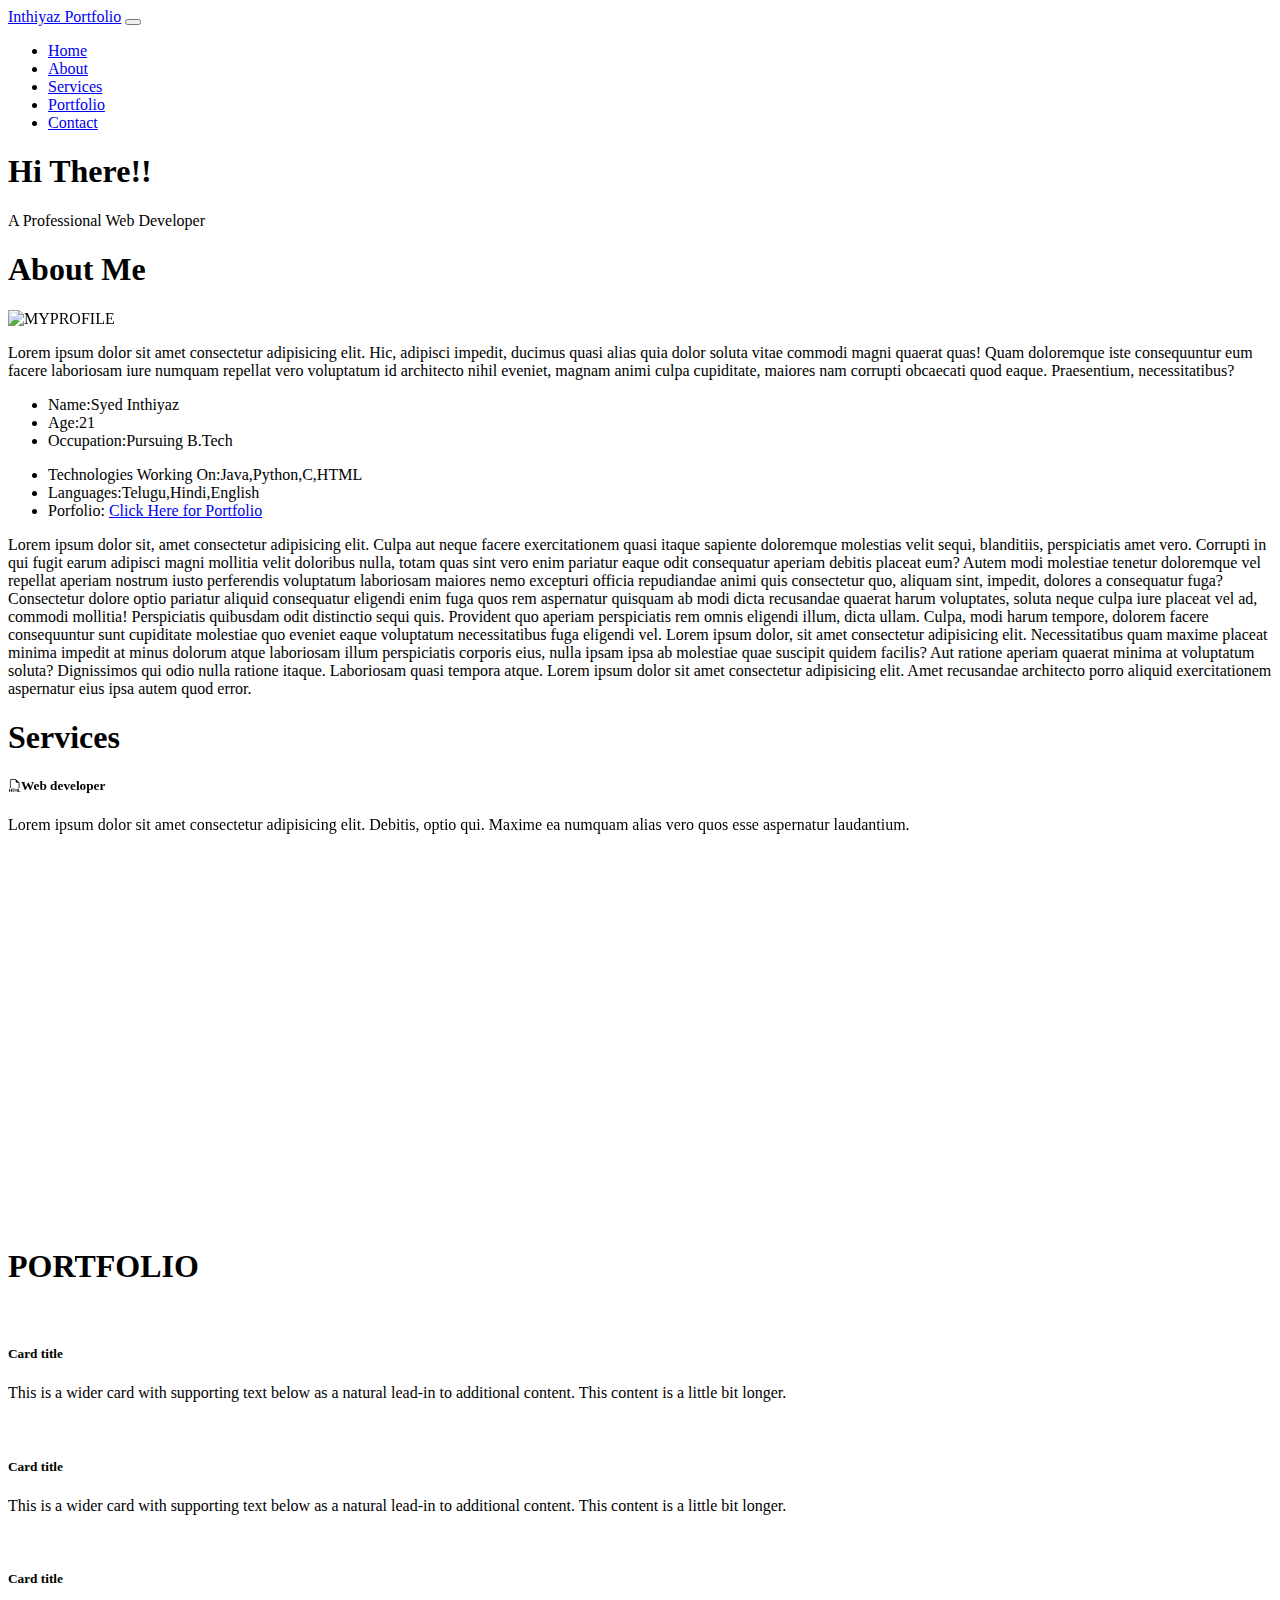
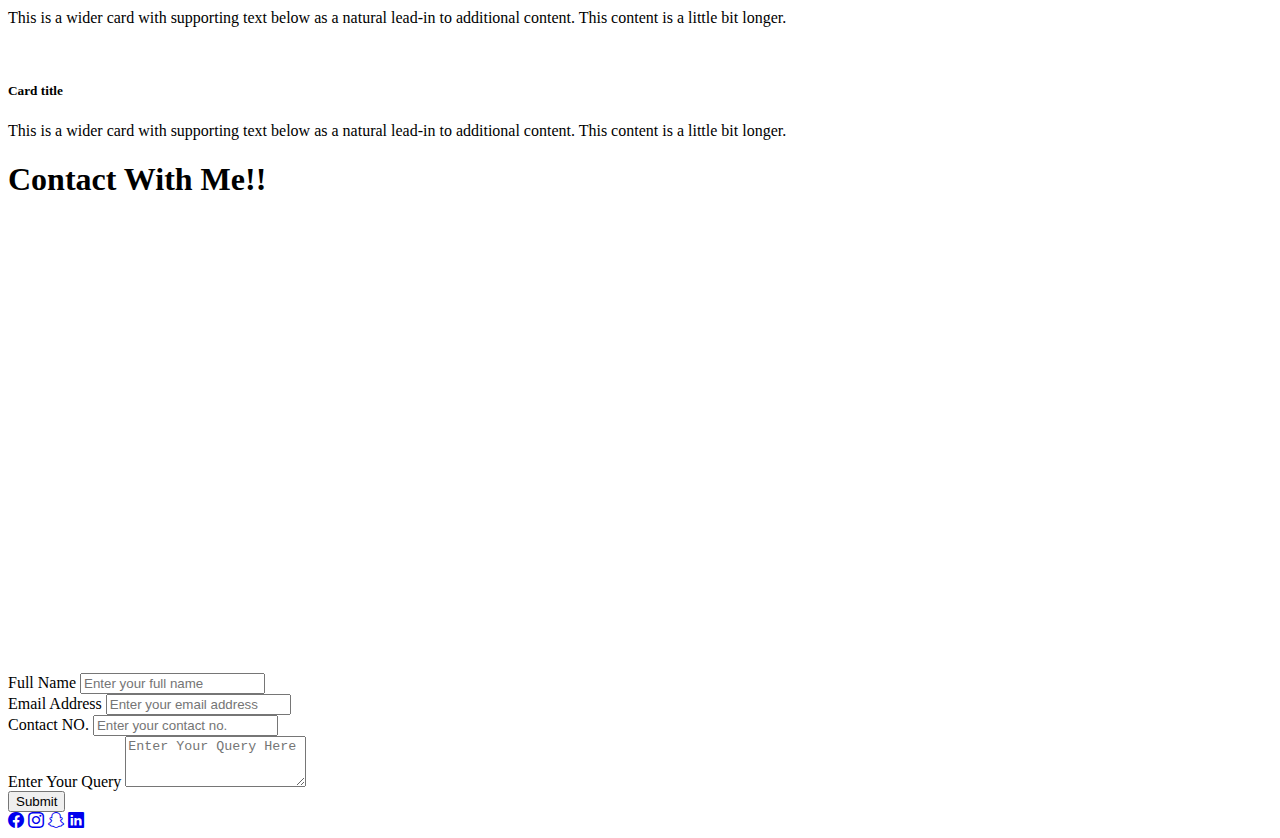
==== INTHIYAZ/index.html @ 2e20b5a6 "UPDATED" ====
<!DOCTYPE html>
<html lang="en">
<head>
    <meta charset="UTF-8">
    <meta name="viewport" content="width=device-width, initial-scale=1.0">
    <title>Inthiyaz Portfolio</title>

    <link href="https://cdn.jsdelivr.net/npm/bootstrap@5.3.0/dist/css/bootstrap.min.css" rel="stylesheet" integrity="sha384-9ndCyUaIbzAi2FUVXJi0CjmCapSmO7SnpJef0486qhLnuZ2cdeRhO02iuK6FUUVM" crossorigin="anonymous">

    
    <link rel="stylesheet" href="../INTHIYAZ/CSS/style.css">

    <link rel="stylesheet" href="https://cdn.jsdelivr.net/npm/bootstrap-icons@1.10.5/font/bootstrap-icons.css">


    <link href="https://unpkg.com/aos@2.3.1/dist/aos.css" rel="stylesheet">

    <link rel="apple-touch-icon" sizes="180x180" href="../INTHIYAZ/favicon_io/apple-touch-icon.png">
    <link rel="icon" type="image/png" sizes="32x32" href="../INTHIYAZ/favicon_io/favicon-32x32.png">
    <link rel="icon" type="image/png" sizes="16x16" href="../INTHIYAZ/favicon_io/favicon-16x16.png">
    <link rel="manifest" href="../INTHIYAZ/favicon_io/site.webmanifest">


</head>
<body>
    
    <!-- Navbar Start -->
    <nav class="navbar navbar-expand-lg navbar-dark bg-dark fixed-top">
        <div class="container-fluid">
          <a class="navbar-brand animate__animated animate__flip animate__repeat-3 3" href="#">Inthiyaz Portfolio</a>
          <button class="navbar-toggler" type="button" data-bs-toggle="collapse" data-bs-target="#navbarNav" aria-controls="navbarNav" aria-expanded="false" aria-label="Toggle navigation">
            <span class="navbar-toggler-icon"></span>
          </button>
          <div class="collapse navbar-collapse" id="navbarNav">
            <ul class="navbar-nav ms-auto">
              <li class="nav-item">
                <a class="nav-link" href="#home">Home</a>
              </li>
              <li class="nav-item">
                <a class="nav-link" href="#about">About</a>
              </li>
              <li class="nav-item">
                <a class="nav-link" href="#services">Services</a>
              </li>
              <li class="nav-item">
                <a class="nav-link" href="#portfolio">Portfolio</a>
              </li>
              <li class="nav-item">
                <a class="nav-link" href="#contact">Contact</a>
              </li>
            </ul>
          </div>
        </div>
      </nav>
<!-- Navbar End -->

<!-- Banner Start -->
<section class="bannerBgImg" id="home">
   <div class="container-fluid">
       <div class="row">
           <div class="col-md-12 bannerText">
               <h1 class="bannerTitle">Hi There!!</h1>
               <p class="bannerDesc">A Professional Web Developer</p>
            </div>
        </div>
    </div>
</section> 
<!-- Banner End -->

<!-- About Start -->
<section id="about">
    <div class="container">
        <h1 class="text-center">About Me</h1>
        <div class="row">

            <div class="col-md-4">
                <img src="https://drive.google.com/uc?id=1OZRJ9j0tvokCC2ZQpyTKPSHw_9yrpLu6" alt="MYPROFILE" class=" card-img img-fluid" data-aos="flip-down">
            </div>

            <div class="col-md-8">
                <p>Lorem ipsum dolor sit amet consectetur adipisicing elit. Hic, adipisci impedit, ducimus quasi alias quia dolor soluta vitae commodi magni quaerat quas! Quam doloremque iste consequuntur eum facere laboriosam iure numquam repellat vero voluptatum id architecto nihil eveniet, magnam animi culpa cupiditate, maiores nam corrupti obcaecati quod eaque. Praesentium, necessitatibus?</p>

                <div class="row">
                    <div class="col-md-6">
                        <ul>
                            <li>Name:Syed Inthiyaz</li>
                            <li>Age:21</li>
                            <li>Occupation:Pursuing B.Tech</li>
                        </ul>
                    </div>
                    <div class="col-md-6">
                        <ul>
                            <li>Technologies Working On:Java,Python,C,HTML</li>
                            <li>Languages:Telugu,Hindi,English</li>
                            <li>Porfolio: <a href="https://www.youtube.com" target="blank" rel="noopener noreferrer" class="text-decoration-none">Click Here for Portfolio</a></li>
                        </ul>                   
                    </div>
                </div>
                <div class="row">
                    <p>
                        Lorem ipsum dolor sit, amet consectetur adipisicing elit. Culpa aut neque facere exercitationem quasi itaque sapiente doloremque molestias velit sequi, blanditiis, perspiciatis amet vero. Corrupti in qui fugit earum adipisci magni mollitia velit doloribus nulla, totam quas sint vero enim pariatur eaque odit consequatur aperiam debitis placeat eum? Autem modi molestiae tenetur doloremque vel repellat aperiam nostrum iusto perferendis voluptatum laboriosam maiores nemo excepturi officia repudiandae animi quis consectetur quo, aliquam sint, impedit, dolores a consequatur fuga? Consectetur dolore optio pariatur aliquid consequatur eligendi enim fuga quos rem aspernatur quisquam ab modi dicta recusandae quaerat harum voluptates, soluta neque culpa iure placeat vel ad, commodi mollitia! Perspiciatis quibusdam odit distinctio sequi quis. Provident quo aperiam perspiciatis rem omnis eligendi illum, dicta ullam. Culpa, modi harum tempore, dolorem facere consequuntur sunt cupiditate molestiae quo eveniet eaque voluptatum necessitatibus fuga eligendi vel. Lorem ipsum dolor, sit amet consectetur adipisicing elit. Necessitatibus quam maxime placeat minima impedit at minus dolorum atque laboriosam illum perspiciatis corporis eius, nulla ipsam ipsa ab molestiae quae suscipit quidem facilis? Aut ratione aperiam quaerat minima at voluptatum soluta? Dignissimos qui odio nulla ratione itaque. Laboriosam quasi tempora atque. Lorem ipsum dolor sit amet consectetur adipisicing elit. Amet recusandae architecto porro aliquid exercitationem aspernatur eius ipsa autem quod error.
                    </p>
                </div>
            </div>
        </div>
    </div>
</section>
<!-- About End -->

<!-- Services Start -->
<section id="services">
  <div class="container">
    <h1 class="text-center">Services</h1>
    <div class="row">
      <div class="col-md-4">
        <div class="card w">
          <div class="card-body" data-aos="flip-left">
            <h5 class="card-title text-center"><i class="bi bi-filetype-html BIcon"></i>Web developer</h5>
            <p class="card-text">Lorem ipsum dolor sit amet consectetur adipisicing elit. Debitis, optio qui. Maxime ea numquam alias vero quos esse aspernatur laudantium.
            </p> 
          </div>
        </div>
      </div>
      <div class="col-md-4">
        <div class="card w">
          <div class="card-body" data-aos="flip-left">
            <h5 class="card-title text-center" ><i class="bi bi-filetype-html BIcon"></i>Web developer</h5>
            <p class="card-text">Lorem ipsum dolor sit amet consectetur adipisicing elit. Debitis, optio qui. Maxime ea numquam alias vero quos esse aspernatur laudantium.
            </p>
          </div>
          </div>
          </div>
        <div class="col-md-4">
        <div class="card w">
            <div class="card-body" data-aos="flip-left">
              <h5 class="card-title text-center" ><i class="bi bi-filetype-html BIcon"></i>Web developer</h5>
              <p class="card-text">Lorem ipsum dolor sit amet consectetur adipisicing elit. Debitis, optio qui. Maxime ea numquam alias vero quos esse aspernatur laudantium.
              </p>
            </div>
        </div>
      </div>


    </div>
    <!-- <br> -->
    <div class="row">
      <div class="col-md-4">
        <div class="card w">
          <div class="card-body" data-aos="flip-left">
            <h5 class="card-title text-center"><i class="bi bi-filetype-html BIcon"></i>Web developer</h5>
            <p class="card-text">Lorem ipsum dolor sit amet consectetur adipisicing elit. Debitis, optio qui. Maxime ea numquam alias vero quos esse aspernatur laudantium.
            </p> 
          </div>
        </div>
      </div>
      <div class="col-md-4">
        <div class="card w">
          <div class="card-body" data-aos="flip-left">
            <h5 class="card-title text-center" ><i class="bi bi-filetype-html BIcon"></i>Web developer</h5>
            <p class="card-text">Lorem ipsum dolor sit amet consectetur adipisicing elit. Debitis, optio qui. Maxime ea numquam alias vero quos esse aspernatur laudantium.
            </p>
          </div>
          </div>
          </div>
        <div class="col-md-4">
        <div class="card w">
            <div class="card-body" data-aos="flip-left">
              <h5 class="card-title text-center" ><i class="bi bi-filetype-html BIcon"></i>Web developer</h5>
              <p class="card-text">Lorem ipsum dolor sit amet consectetur adipisicing elit. Debitis, optio qui. Maxime ea numquam alias vero quos esse aspernatur laudantium.
              </p>
            </div>
        </div>
      </div>

    </div>
  </div>
</section>
<!-- Services End -->

<!-- Portfolio Start -->
<section id="portfolio" >
  <div class="container">
    <h1 class="text-center">PORTFOLIO</h1>
    <div class="row">
      <div class="col-md-6">
        <div class="card mb-3">
          <img src="https://drive.google.com/uc?id=1ZQMfjrGDa241gCTHlF-v9rImbZOIx_jq" class="card-img-top" alt="portfolio img" data-aos="zoom-in-right">
          <div class="card-body">
            <h5 class="card-title">Card title</h5>
            <p class="card-text">This is a wider card with supporting text below as a natural lead-in to additional content. This content is a little bit longer.</p>
            <!-- <p class="card-text"><small class="text-body-secondary">Last updated 3 mins ago</small></p> -->
          </div>
        </div>
      </div>
      <div class="col-md-6">
        <div class="card mb-3">
          <img src="https://drive.google.com/uc?id=1_5Mjat5USGoqsr7KME7N-ieRN0yMVful" class="card-img-top" alt="portfolio img" data-aos="zoom-in-left">
          <div class="card-body">
            <h5 class="card-title">Card title</h5>
            <p class="card-text">This is a wider card with supporting text below as a natural lead-in to additional content. This content is a little bit longer.</p>
            <!-- <p class="card-text"><small class="text-body-secondary">Last updated 3 mins ago</small></p> -->
          </div>
        </div>
      </div>
    </div>
    <div class="row">
      <div class="col-md-6">
        <div class="card mb-3">
          <img src="https://drive.google.com/uc?id=1Wagtoc6YKzrqNhF45RA4xHO_B3OfkABO" class="card-img-top" alt="portfolio img" data-aos="zoom-in-right">
          <div class="card-body">
            <h5 class="card-title">Card title</h5>
            <p class="card-text">This is a wider card with supporting text below as a natural lead-in to additional content. This content is a little bit longer.</p>
            <!-- <p class="card-text"><small class="text-body-secondary">Last updated 3 mins ago</small></p> -->
          </div>
        </div>
      </div>
      <div class="col-md-6">
        <div class="card mb-3">
          <img src="https://drive.google.com/uc?id=1x_wwdUxXmm6uXNtRiN9U6FrKshejBdJv" class="card-img-top" alt="portfolio img" data-aos="zoom-in-left">
          <div class="card-body">
            <h5 class="card-title">Card title</h5>
            <p class="card-text">This is a wider card with supporting text below as a natural lead-in to additional content. This content is a little bit longer.</p>
            <!-- <p class="card-text"><small class="text-body-secondary">Last updated 3 mins ago</small></p> -->
          </div>
        </div>
      </div>
    </div>
  </div>
</section>
<!-- Portfolio End -->

<!-- Contact start -->
<section id="contact" >
  <div class="container-fluid">
    <h1 class="text-center con">Contact With Me!!</h1>
    <div class="row">
      <div class="col-md-6"><iframe src="https://www.google.com/maps/embed?pb=!1m18!1m12!1m3!1d960.8067910447448!2d79.10948256957838!3d15.579507199064475!2m3!1f0!2f0!3f0!3m2!1i1024!2i768!4f13.1!3m3!1m2!1s0x3bb527573837ed3d%3A0xe466fe08be25e05!2sMuneer%20Driving%20School!5e0!3m2!1sen!2sin!4v1686747585507!5m2!1sen!2sin" width="600" height="450" style="border:0;" allowfullscreen="" loading="lazy" referrerpolicy="no-referrer-when-downgrade"></iframe></div>

      <div class="col-md-6">
        <form >
          <div class="mb-3">
            <label for="fullName" class="form-label">Full Name</label>
            <input type="text" class="form-control" id="fullName" placeholder="Enter your full name">
          </div>
          <div class="mb-3">
            <label for="emailInput" class="form-label">Email Address</label>
            <input type="email" class="form-control" id="emailInput" placeholder="Enter your email address">
          </div>
          <div class="mb-3">
            <label for="teleInput" class="form-label">Contact NO.</label>
            <input type="tel" class="form-control" id="teleInput" placeholder="Enter your contact no.">
          </div>
          <div class="mb-3">
            <label for="textarea" class="form-label">Enter Your Query</label>
            <textarea class="form-control" id="textarea" placeholder="Enter Your Query Here" rows="3"></textarea>
          </div>
        </form>
        <div class="col-auto">
          <button type="submit" class="btn btn-primary mb-3">Submit</button>
        </div>
      </form>
      </div>
    </div>
  </div>
</section>
<!-- Contact end -->

<!-- Footer start -->
<footer id="footer">
  <div class="container-fluid bg-dark py-2">
    <div class="mt-4 text-center px-1">
      <a href="https://www.facebook.com" target="_blank" rel="noopener noreferrer"><i class="bi bi-facebook bIcon"></i></a>
      <a href="https://www.instagram.com" target="_blank" rel="noopener noreferrer"><i class="bi bi-instagram bIcon"></i></a>
      <a href="https://www.snapchat.com" target="_blank" rel="noopener noreferrer"><i class="bi bi-snapchat bIcon"></i></a>
      <a href="https://www.linkedin.com" target="_blank" rel="noopener noreferrer"><i class="bi bi-linkedin bIcon"></i></a>

    </div>
  </div>
   
</footer>
<!-- Footer end -->

    
    <script src="https://cdn.jsdelivr.net/npm/bootstrap@5.3.0/dist/js/bootstrap.bundle.min.js" integrity="sha384-geWF76RCwLtnZ8qwWowPQNguL3RmwHVBC9FhGdlKrxdiJJigb/j/68SIy3Te4Bkz" crossorigin="anonymous"></script>

    <script src="https://unpkg.com/aos@2.3.1/dist/aos.js"></script>

    <script>
      AOS.init();
    </script>


  </body>
</html>
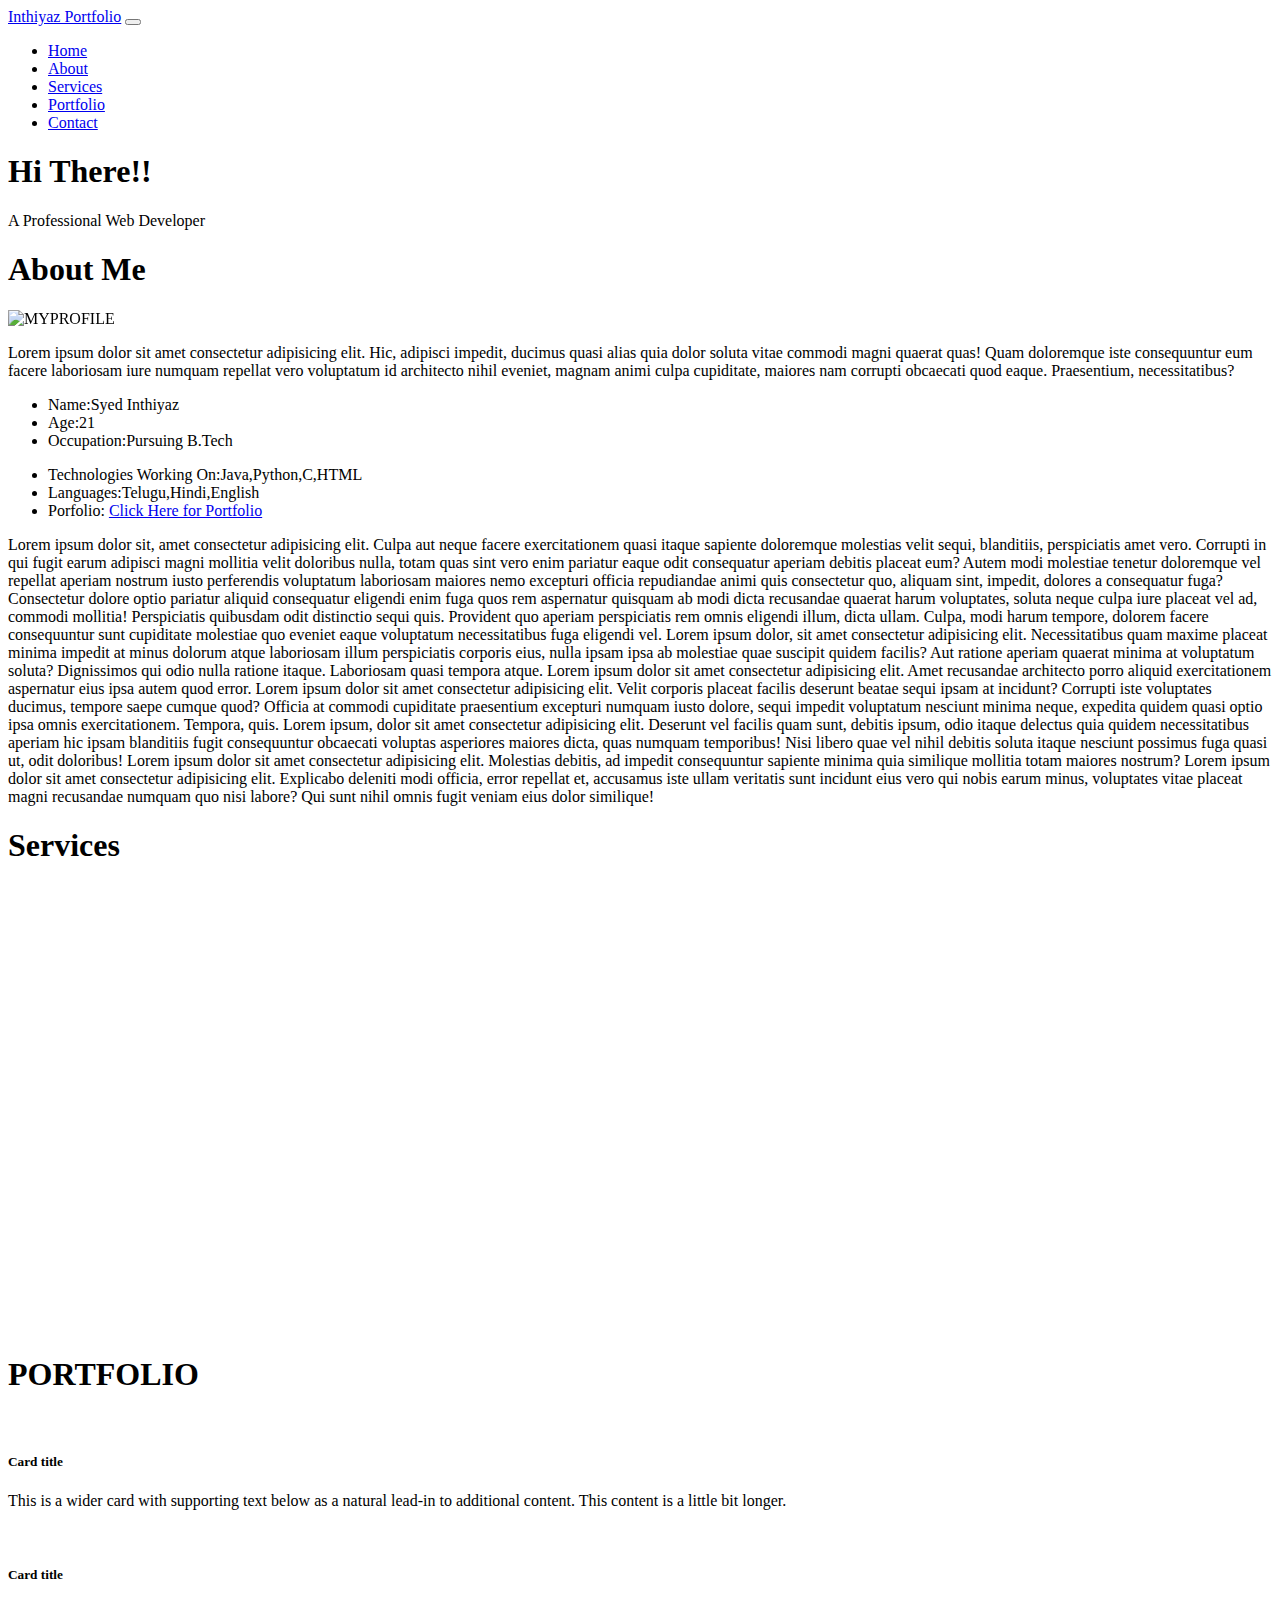
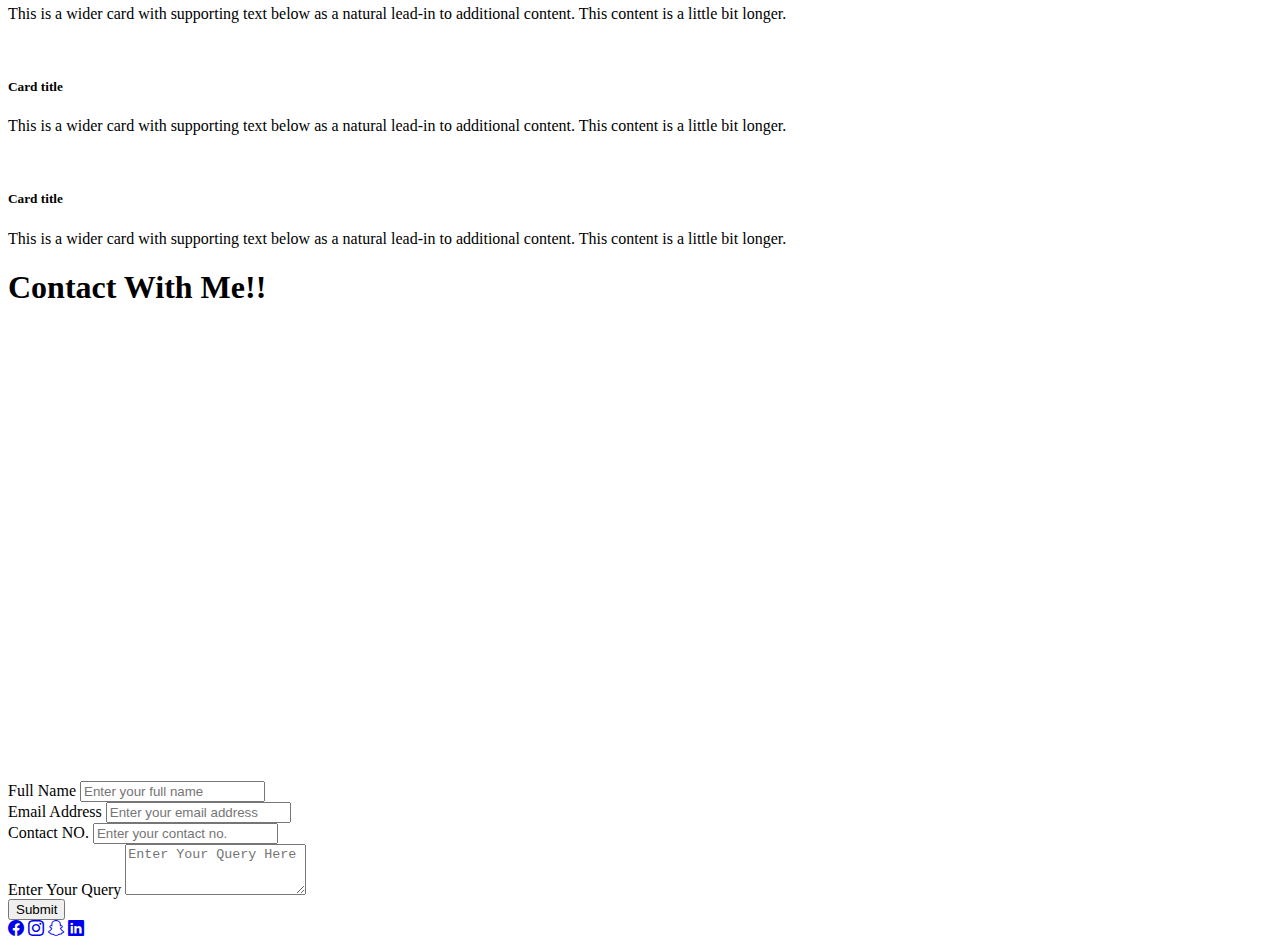
==== commit e1aac4a3: "updated" ====
--- a/INTHIYAZ/index.html
+++ b/INTHIYAZ/index.html
@@ -98,7 +98,7 @@
                 </div>
                 <div class="row">
                     <p>
-                        Lorem ipsum dolor sit, amet consectetur adipisicing elit. Culpa aut neque facere exercitationem quasi itaque sapiente doloremque molestias velit sequi, blanditiis, perspiciatis amet vero. Corrupti in qui fugit earum adipisci magni mollitia velit doloribus nulla, totam quas sint vero enim pariatur eaque odit consequatur aperiam debitis placeat eum? Autem modi molestiae tenetur doloremque vel repellat aperiam nostrum iusto perferendis voluptatum laboriosam maiores nemo excepturi officia repudiandae animi quis consectetur quo, aliquam sint, impedit, dolores a consequatur fuga? Consectetur dolore optio pariatur aliquid consequatur eligendi enim fuga quos rem aspernatur quisquam ab modi dicta recusandae quaerat harum voluptates, soluta neque culpa iure placeat vel ad, commodi mollitia! Perspiciatis quibusdam odit distinctio sequi quis. Provident quo aperiam perspiciatis rem omnis eligendi illum, dicta ullam. Culpa, modi harum tempore, dolorem facere consequuntur sunt cupiditate molestiae quo eveniet eaque voluptatum necessitatibus fuga eligendi vel. Lorem ipsum dolor, sit amet consectetur adipisicing elit. Necessitatibus quam maxime placeat minima impedit at minus dolorum atque laboriosam illum perspiciatis corporis eius, nulla ipsam ipsa ab molestiae quae suscipit quidem facilis? Aut ratione aperiam quaerat minima at voluptatum soluta? Dignissimos qui odio nulla ratione itaque. Laboriosam quasi tempora atque. Lorem ipsum dolor sit amet consectetur adipisicing elit. Amet recusandae architecto porro aliquid exercitationem aspernatur eius ipsa autem quod error.
+                        Lorem ipsum dolor sit, amet consectetur adipisicing elit. Culpa aut neque facere exercitationem quasi itaque sapiente doloremque molestias velit sequi, blanditiis, perspiciatis amet vero. Corrupti in qui fugit earum adipisci magni mollitia velit doloribus nulla, totam quas sint vero enim pariatur eaque odit consequatur aperiam debitis placeat eum? Autem modi molestiae tenetur doloremque vel repellat aperiam nostrum iusto perferendis voluptatum laboriosam maiores nemo excepturi officia repudiandae animi quis consectetur quo, aliquam sint, impedit, dolores a consequatur fuga? Consectetur dolore optio pariatur aliquid consequatur eligendi enim fuga quos rem aspernatur quisquam ab modi dicta recusandae quaerat harum voluptates, soluta neque culpa iure placeat vel ad, commodi mollitia! Perspiciatis quibusdam odit distinctio sequi quis. Provident quo aperiam perspiciatis rem omnis eligendi illum, dicta ullam. Culpa, modi harum tempore, dolorem facere consequuntur sunt cupiditate molestiae quo eveniet eaque voluptatum necessitatibus fuga eligendi vel. Lorem ipsum dolor, sit amet consectetur adipisicing elit. Necessitatibus quam maxime placeat minima impedit at minus dolorum atque laboriosam illum perspiciatis corporis eius, nulla ipsam ipsa ab molestiae quae suscipit quidem facilis? Aut ratione aperiam quaerat minima at voluptatum soluta? Dignissimos qui odio nulla ratione itaque. Laboriosam quasi tempora atque. Lorem ipsum dolor sit amet consectetur adipisicing elit. Amet recusandae architecto porro aliquid exercitationem aspernatur eius ipsa autem quod error. Lorem ipsum dolor sit amet consectetur adipisicing elit. Velit corporis placeat facilis deserunt beatae sequi ipsam at incidunt? Corrupti iste voluptates ducimus, tempore saepe cumque quod? Officia at commodi cupiditate praesentium excepturi numquam iusto dolore, sequi impedit voluptatum nesciunt minima neque, expedita quidem quasi optio ipsa omnis exercitationem. Tempora, quis. Lorem ipsum, dolor sit amet consectetur adipisicing elit. Deserunt vel facilis quam sunt, debitis ipsum, odio itaque delectus quia quidem necessitatibus aperiam hic ipsam blanditiis fugit consequuntur obcaecati voluptas asperiores maiores dicta, quas numquam temporibus! Nisi libero quae vel nihil debitis soluta itaque nesciunt possimus fuga quasi ut, odit doloribus! Lorem ipsum dolor sit amet consectetur adipisicing elit. Molestias debitis, ad impedit consequuntur sapiente minima quia similique mollitia totam maiores nostrum? Lorem ipsum dolor sit amet consectetur adipisicing elit. Explicabo deleniti modi officia, error repellat et, accusamus iste ullam veritatis sunt incidunt eius vero qui nobis earum minus, voluptates vitae placeat magni recusandae numquam quo nisi labore? Qui sunt nihil omnis fugit veniam eius dolor similique!
                     </p>
                 </div>
             </div>
